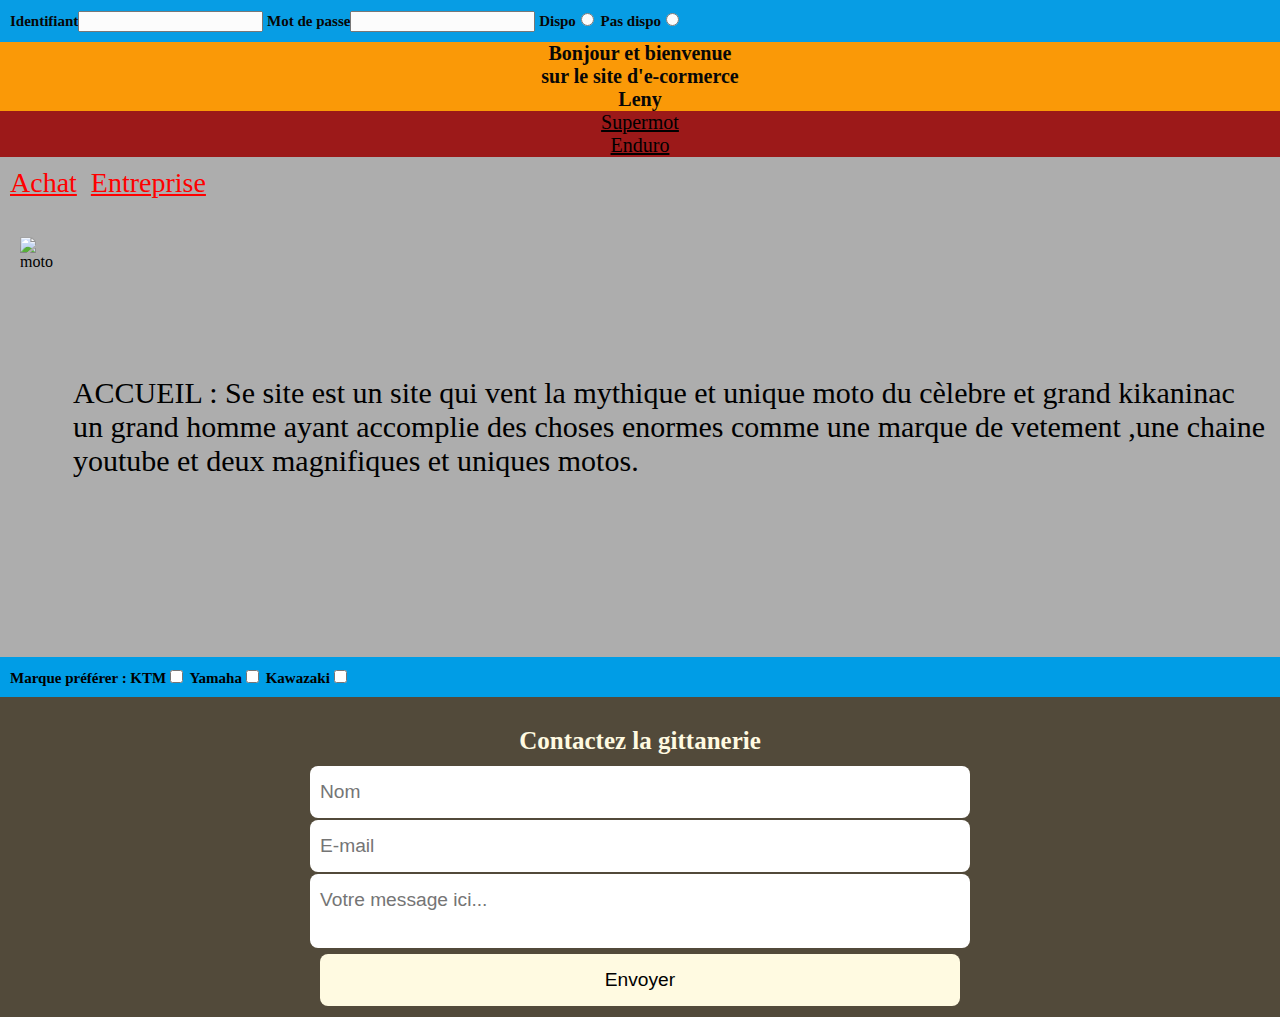
==== index.html @ ebe49a05 "Add files via upload" ====
<!DOCTYPE html>
<html>

<head>
    <meta charset="utf-8">
    <meta name="viewport" content="width=device-width">
    <title>La gittanerie</title>
    <link href="style.css" rel="stylesheet" type="text/css" />
</head>

<body>
    <script src="script.js">
    </script>

    <nav>
        <h2>Identifiant<input type="text" name="login"> Mot de passe<input type="password" name="login"> Dispo<input
                type="radio" value="dispo" name="cat"> Pas dispo<input type="radio" value="pas dispo" name="cat"></h2>
        <h1> Bonjour et bienvenue</h1>
        <h1>sur le site d'e-cormerce </h1>
        <h1> Leny </h1>
    </nav>
    <section class="haut">
        <a class="site" href="https://fr.wikipedia.org/wiki/Supermotard">
            <p class="p1">Supermot</p>
        </a><a class="site" href="https://fr.wikipedia.org/wiki/Enduro">
            <p class="p1">Enduro</p>
        </a>
    </section>
    <div class="site2">
        <a class="site1" href="site2.html">Achat</a>
        <a class="site1" href="site3.html">Entreprise</a>
    </div>
    <br>
    <div id="parti1">
        <img class="photo" src="dossier/photo1.jpg" alt="moto">
    
    <p>ACCUEIL : Se site est un site qui vent la mythique et unique moto du cèlebre et grand kikaninac un grand homme
        ayant accomplie des choses enormes comme une marque de vetement ,une chaine youtube et deux magnifiques et
        uniques motos.</p>
    </div>
    <h2>Marque préférer : KTM<input type="checkbox" name="cat" value="Windows"> Yamaha<input type="checkbox" name="cat"
            value="Apple"> Kawazaki<input type="checkbox" name="cat" value="Linux"></h2>
    <footer>
        <h4 id="contact">Contactez la gittanerie</h4>
        <input class="pied" placeholder="Nom">
        <input class="pied" placeholder="E-mail">
        <textarea class="pied" placeholder="Votre message ici..."></textarea>
        <button class="pied">Envoyer</button>
    </footer>
</body>

</html>
---- style.css ----
/*NSI interface homemachine */

nav {
  position: fixed;
  width: 100%;
  opacity: 0.96;
}
.haut {
  padding-top: 111px;
}
h1 {
  font-size: 20px;
  color: rgb(0, 0, 0);
  text-align: center;
  background-color: rgb(253, 152, 0);
  margin: 0px;
}
h2 {
  color: black;
  font-size: 15px;
  background-color: rgb(0, 157, 230);
  padding: 10px;
  margin: 0px;
}
h3 {
  color: black;
  margin-top: 0px;
  margin-left: 10px;
  font-size: 30px;
}
h4 {
  font-size: 25px;
  margin: 10px;
  text-align: center;
}
a {
  font-size: 20px;
  color: black;
  margin: 0px;
  text-align: center;
}
.site {
  text-align: center;
  font-size: 20px;
  color: black;
  margin: 0px;
  margin-bottom: 0px;
  text-align: center;
}
.site1 {
  color: #ff0000;
  font-size: 28px;
  text-decoration: blink underline;
  padding: 0px 0px 0px 10px;
}
.site2 {
  margin: 10px 0px 0px 0px;
}
.p1 {
  text-align: center;
  margin: 0px;
  background-color: rgb(156, 25, 25);
  font-size: 20px;
}
.tftable {
  font-size: 12px;
  color: #333333;
  width: 100%;
  border-width: 1px;
  border-color: #ebab3a;
  border-collapse: collapse;
  margin-bottom: 20px;
}
.tftable th {
  font-size: 12px;
  background-color: #ffdd1b;
  border-width: 1px;
  padding: 8px;
  border-style: solid;
  border-color: #eb7b3a;
  text-align: left;
}
.tftable tr {
  background-color: #f0c169;
}
.tftable td {
  font-size: 20px;
  border-width: 1px;
  padding: 8px;
  border-style: solid;
  border-color: #ebab3a;
  width: 50%;
}
.tftable td:hover {
  background-color: #31b5cc52;
}

td {
  text-align: left;
  margin-top: 0 auto;
}
.moto {
  text-align: center;
}
.moto1 {
  max-width: 50%;
  margin-bottom: 10px;
}
body {
  margin: 0px;
  padding: 0px;
  background-color: rgb(173, 173, 173);
}
.pied {
  border: none;
  width: 50%;
  padding: 15px 10px;
  margin: 1px 0;
  font-size: 1.2em;
  font-family: "Advent Pro", sans-serif;
  border-radius: 8px;
}
textarea {
  resize: none;
}
footer {
  background-color: #524a3a;
  color: #fffae1;
  padding: 20px 0 10px 0;
  text-align: center;
  max-height: 350px;
  position: absolute bottom;
  width: 100%;
}
button {
  font-size: 1.5em;
  background-color: #fffae1;
}
button:hover {
  background-color: #e55039;
  color: #fffae1;
  cursor: pointer;
  transition: 0.3s ease-in-out;
}
#parti1 {
  display: flex;
  flex-direction: row;
  flex-wrap: nowrap;
  justify-content: center;
  align-items: center;
  align-content: center;
  max-width: 99%;
}
/* #parti2 {
  float: left;
  max-width: 35%;
  max-height: auto;
  margin-right: 30px;
  margin-left: 20px;
} */
.photo {
  max-width: 40%;
  height: 400px;
  margin: 20px;
}
p {
  color: black;
  font-size: 30px;
  margin-top: 10px;
}
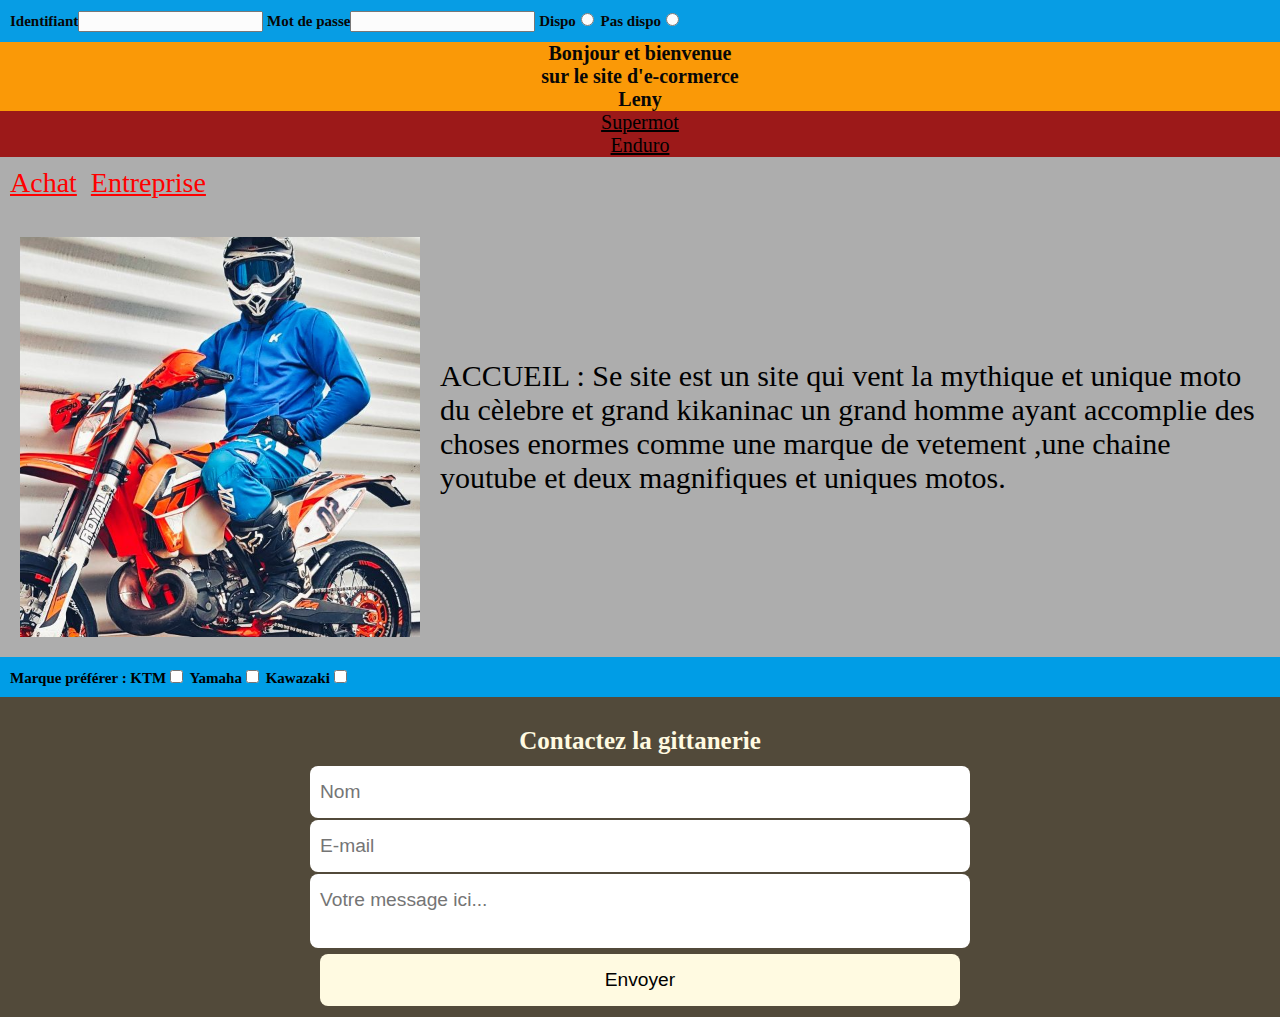
==== commit f0acdb4f: "Add files via upload" ====
--- a/index.html
+++ b/index.html
@@ -32,7 +32,7 @@
     </div>
     <br>
     <div id="parti1">
-        <img class="photo" src="dossier/photo1.jpg" alt="moto">
+        <img class="photo" src="photo1.jpg" alt="moto">
     
     <p>ACCUEIL : Se site est un site qui vent la mythique et unique moto du cèlebre et grand kikaninac un grand homme
         ayant accomplie des choses enormes comme une marque de vetement ,une chaine youtube et deux magnifiques et
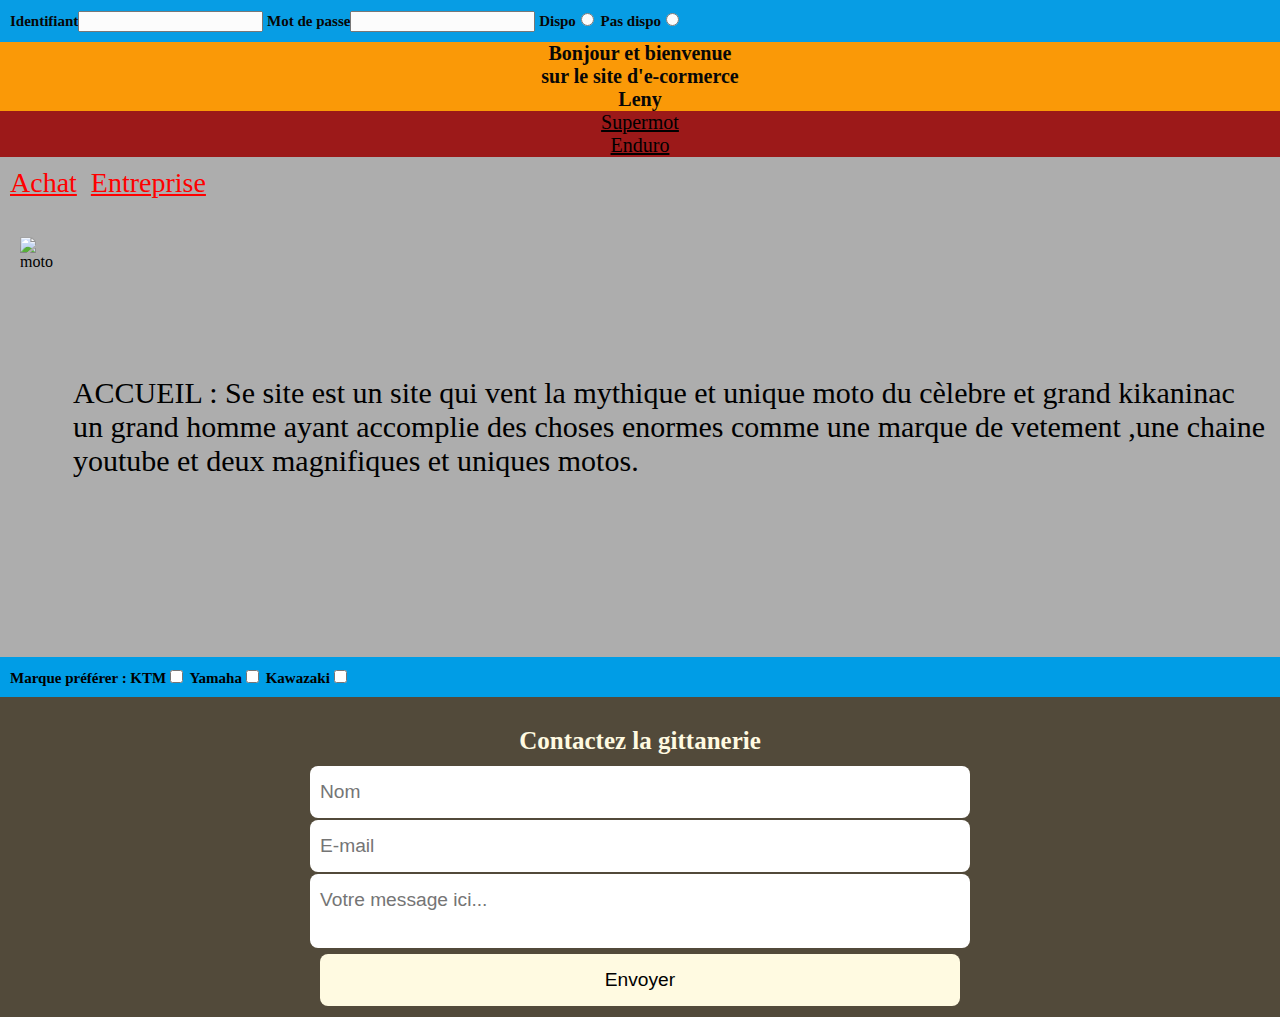
==== commit 692450fd: "Add files via upload" ====
--- a/index.html
+++ b/index.html
@@ -32,7 +32,7 @@
     </div>
     <br>
     <div id="parti1">
-        <img class="photo" src="photo1.jpg" alt="moto">
+        <img class="photo" href="photo1.jpg" alt="moto">
     
     <p>ACCUEIL : Se site est un site qui vent la mythique et unique moto du cèlebre et grand kikaninac un grand homme
         ayant accomplie des choses enormes comme une marque de vetement ,une chaine youtube et deux magnifiques et
